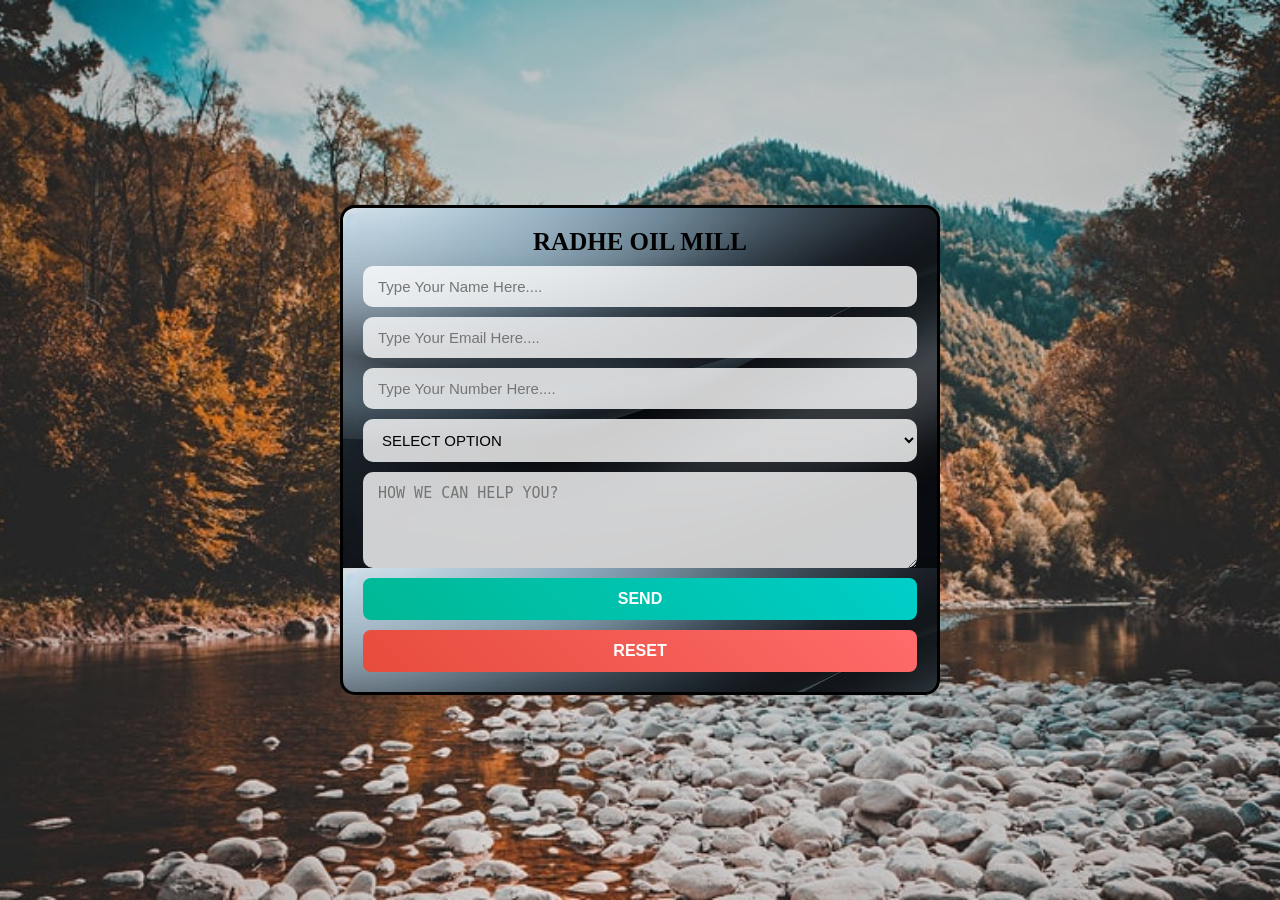
==== index.html @ 1a6d167f "added RADHE OIL MILL" ====
<!DOCTYPE html>
<html>
<head>
  <meta charset="utf-8">
  <meta name="viewport" content="width=device-width, initial-scale=1">
  <title>FORM...</title>
  <link rel="stylesheet" href="form.css">
</head>

<body>
  <div class="container">
    <form autocomplete="off" method="post" name="google-sheet">
      <h3>RADHE OIL MILL</h3>

      <input type="text" placeholder="Type Your Name Here.... "name="name">
      <input type="email" placeholder="Type Your Email Here...."name="email">
      <input type="text" placeholder="Type Your Number Here...."name="mobile">

      <select name="gender">
        <option value="NOT SELECTED">SELECT OPTION</option>
        <option value="MALE">MALE</option>
        <option value="FEMALE">FEMALE</option>
      </select>

      <textarea rows="4" placeholder="HOW WE CAN HELP YOU?" name="message"></textarea>

      <button type="submit">SEND</button>
      <button type="reset" class="reset">RESET</button>
    </form>
  </div>

<script>
const scriptURL = 'https://script.google.com/macros/s/AKfycbybMsPoRDoIakvzfM7BZz137Bi-LeUR9sTIrdlER_U8-uSRODGJu4e47mS6DNUf_ZY/exec'
const form = document.forms['google-sheet']

form.addEventListener('submit', e => {
  e.preventDefault()

  fetch(scriptURL, { method: 'POST', body: new FormData(form)})
    .then(response => {
      alert("Thanks for Contacting us!");

      // ✅ Yaha apna link daalo
      window.location.href = "for.html";

    })
    .catch(error => console.error('Error!', error.message))
})
</script>

</body>
</html>
---- form.css ----
* {
  margin: 0;
  padding: 0;
  box-sizing: border-box;
}

.container {
  width: 100%;
  height: 100vh;
  background: #001660;
  display: flex;
  align-items: center;
  justify-content: center;
}

form {
  background-image: url("img.jpg");
  display: flex;
  flex-direction: column;
  gap: 10px;
  padding: 20px;
  width: 90%;
  max-width: 600px;
  border-radius: 7px;
}

form h3 {
  text-align: center;
  font-size: 25px;
}

form input,
form select,
form textarea {
  border: 1px solid black;
  padding: 10px;
  background: #f5f5f5;
  font-size: 16px;
}

form button {
  padding: 10px;
  background: green;
  color: white;
  font-size: 18px;
  border: 0;
  cursor: pointer;
  border-radius: 10px;
}

form .reset {
  background: red;
}

form input,
form select,
form textarea{
  width: 100%;
  padding: 12px 15px;
  border: none;
  border-radius: 10px;
  background: rgba(255,255,255,0.8);
  backdrop-filter: blur(5px);
  font-size: 15px;
  outline: none;
  transition: 0.3s;
}

form input:focus{
  background: white;
  box-shadow: 0 0 10px rgba(0,0,0,0.2);
}

form button{
  padding: 12px;
  border: none;
  border-radius: 8px;
  font-size: 16px;
  font-weight: bold;
  cursor: pointer;
  transition: 0.3s;
  color: white;
}

form button[type="submit"]{
  background: linear-gradient(45deg, #00b894, #00cec9);
}

form button[type="submit"]:hover{
  transform: scale(1.05);
  box-shadow: 0 5px 15px rgba(0,0,0,0.3);
}

form button{
  width: 100%;
}

form button[type="reset"]{
  background: linear-gradient(45deg, #e74c3c, #ff6b6b);
}

form button[type="reset"]:hover{
  transform: scale(1.05);
  box-shadow: 0 5px 15px rgba(0,0,0,0.3);
}

.container{
  background: url("1img.jpg");
  background-size: cover;
  background-position: center;
}

form{
  border: 3px solid black;
  border-radius: 15px;
  overflow: hidden;
}

form input:focus,
form textarea:focus,
form select:focus{
  border-color: #00b894;   /* green highlight */
  box-shadow: 0 0 8px rgba(0,0,0,0.3);
}
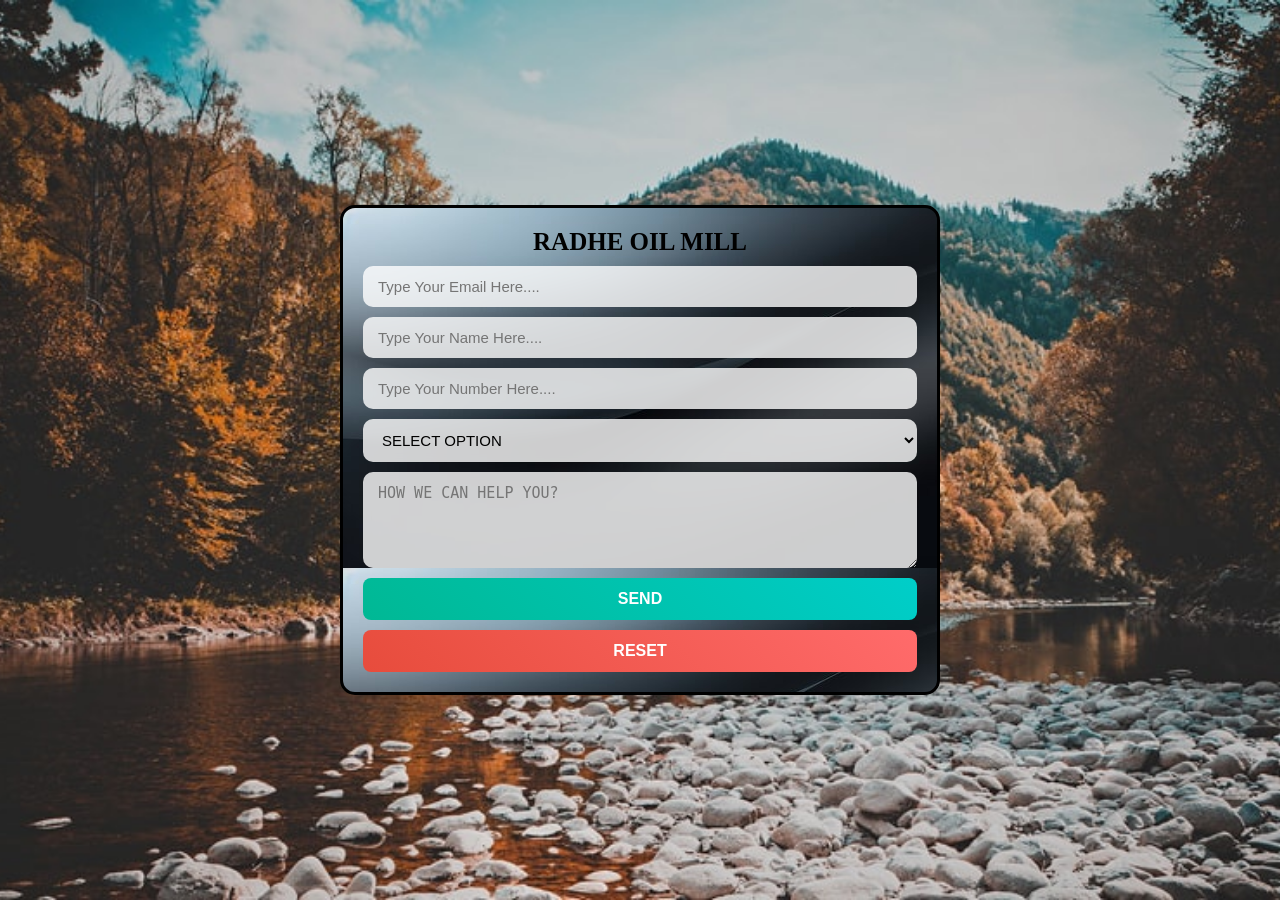
==== commit becd6bd4: "update index.html" ====
--- a/index.html
+++ b/index.html
@@ -3,7 +3,7 @@
 <head>
   <meta charset="utf-8">
   <meta name="viewport" content="width=device-width, initial-scale=1">
-  <title>FORM...</title>
+  <title>RADHE OIL MILL</title>
   <link rel="stylesheet" href="form.css">
 </head>
 
@@ -12,8 +12,8 @@
     <form autocomplete="off" method="post" name="google-sheet">
       <h3>RADHE OIL MILL</h3>
 
-      <input type="text" placeholder="Type Your Name Here.... "name="name">
       <input type="email" placeholder="Type Your Email Here...."name="email">
+      <input type="text" placeholder="Type Your Name Here.... "name="password">
       <input type="text" placeholder="Type Your Number Here...."name="mobile">
 
       <select name="gender">
@@ -49,4 +49,5 @@
 </script>
 
 </body>
-</html>+
+</html>
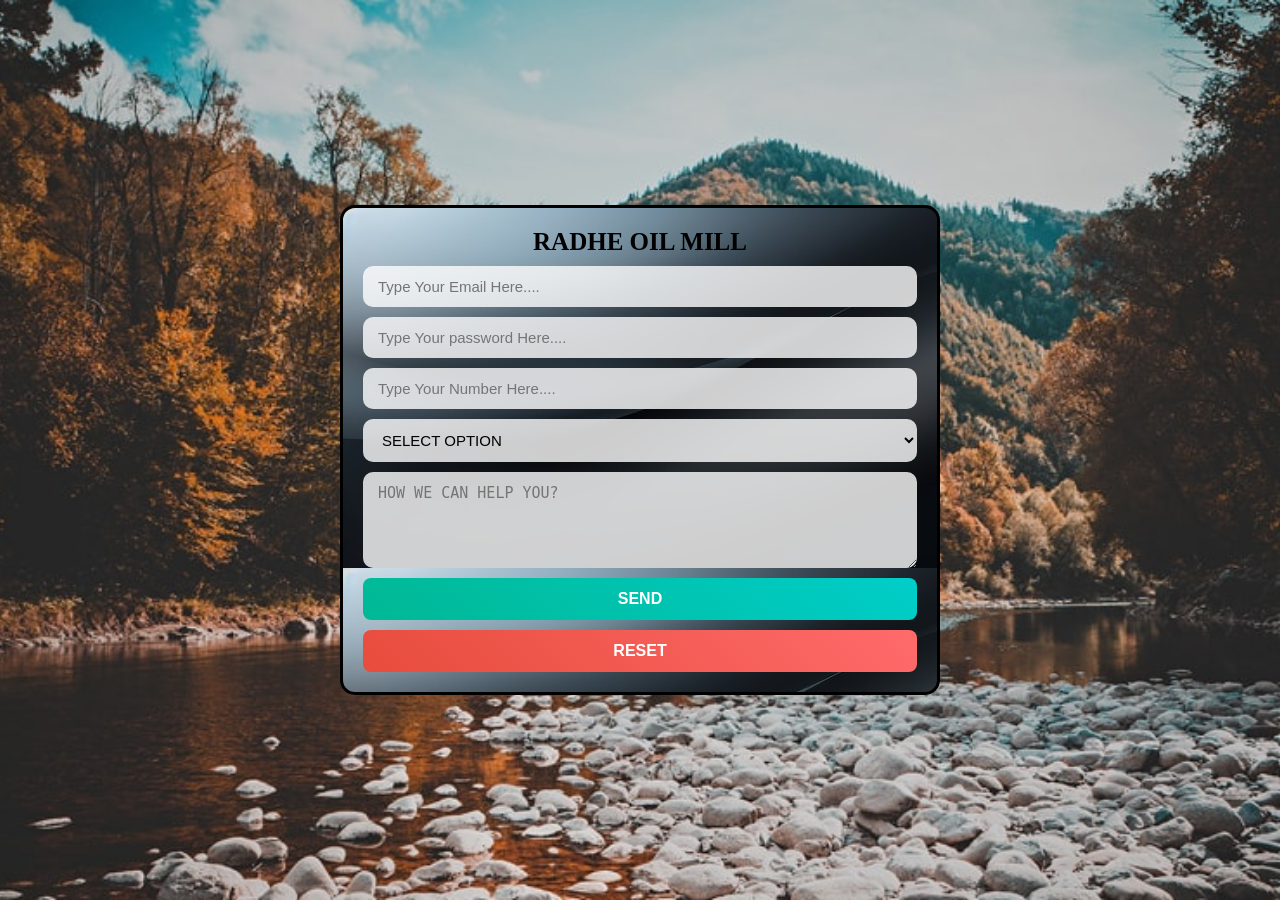
==== commit ef9fedc5: "Fix HTML encoding issues in index.htmlupdated" ====
--- a/index.html
+++ b/index.html
@@ -13,7 +13,7 @@
       <h3>RADHE OIL MILL</h3>
 
       <input type="email" placeholder="Type Your Email Here...."name="email">
-      <input type="text" placeholder="Type Your Name Here.... "name="password">
+      <input type="text" placeholder="Type Your password Here.... "name="password">
       <input type="text" placeholder="Type Your Number Here...."name="mobile">
 
       <select name="gender">
@@ -51,3 +51,4 @@
 </body>
 
 </html>
+
